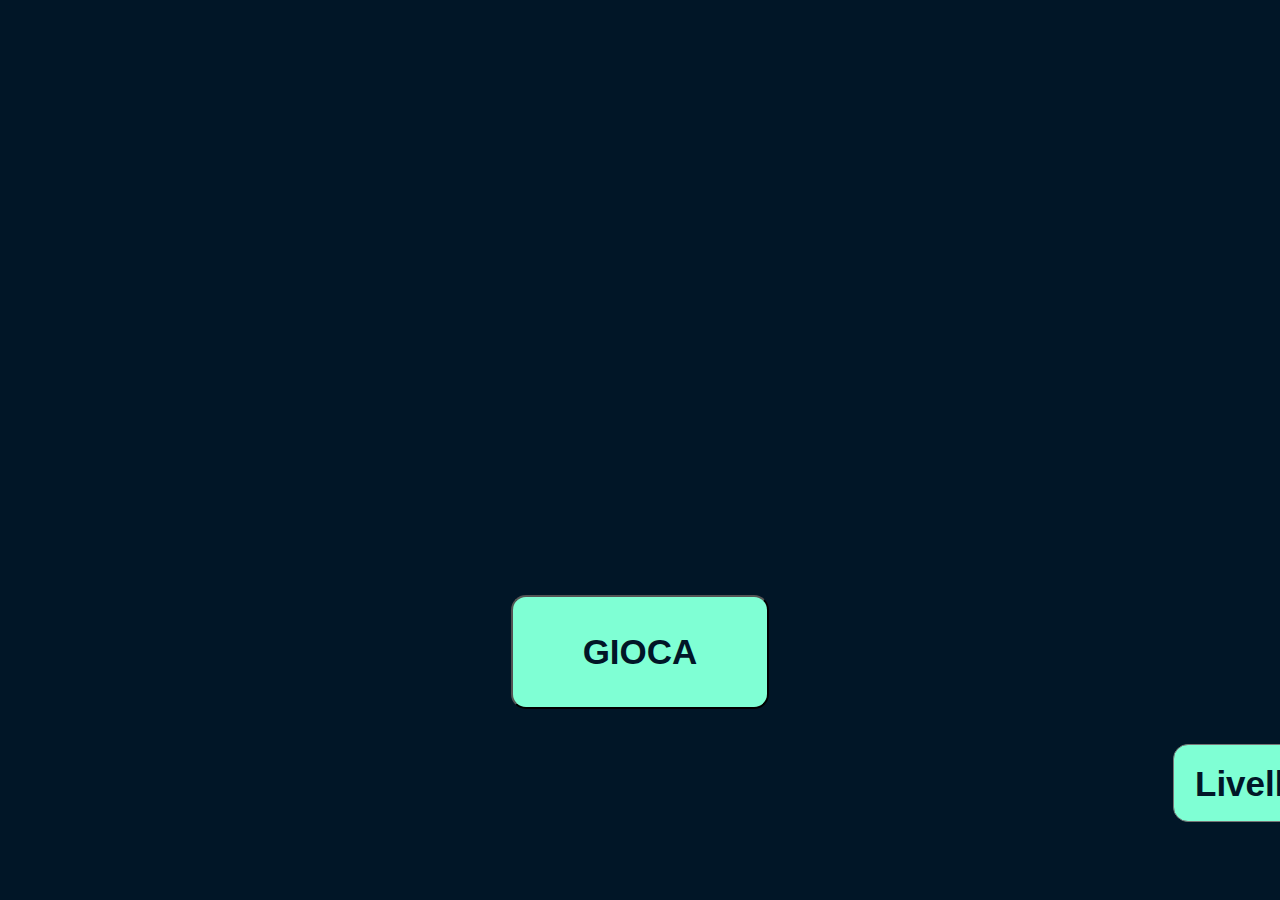
==== bonus/index.html @ 7c546609 "feat: (bonus) add select tag" ====
<!DOCTYPE html>
<html lang="en">
<head>
    <meta charset="UTF-8">
    <meta name="viewport" content="width=device-width, initial-scale=1.0">
    <title>Document</title>

    <!-- css -->
     <link rel="stylesheet" href="css/style.css">
</head>
<body>
    
    <button id="bottone-gioco" class="form">GIOCA</button>
    <select name="livello-difficolta" id="livello" class="form">
        <option value="facile">Livello 1</option>
        <option value="medio">Livello 2</option>
        <option value="difficile">Livello 3</option>
    </select>

    <div class="container row invisible">
        <!-- <div class="box"></div> -->
    </div>

    <!-- JS -->
     <script type="text/javascript" src="js/script.js"></script>
</body>
</html>
---- bonus/css/style.css ----
/* azzeramento parametri */
*{
    margin: 0;
    padding: 0;
    box-sizing: border-box;
}
/* generali */
body{
    background-color: rgb(1 22 39);
    text-align: center;
}

/* main */
.container{
    width: 900px;
    height: 900px;
    margin: 15em auto;
    border: 3px solid white;
}

/* classe per display flex */
.row{
    display: flex;
    flex-wrap: wrap;
}

/* classe generica div */
.box{
    width: 10%;
    border: 4px solid white;
    color: white;
    text-align: center;
}

/* classe per nascondere contenuto dalla pagina */
.invisible{
    display: none;
}

/* classe div cliccato */
.active{
    background-color: rgb(127 255 212);
    color: black;
}

/* layout bottone */
#bottone-gioco{
    margin: 17em 0 1em 0;
}

#livello{
    margin: 0 33.5em;
    padding: 0.5em;
}

.form{
    font-size: 35px;
    padding: 1em 2em;
    border-radius: 15px;
    font-weight: bold;
    color: rgb(1 22 39);
    background-color: rgb(127 255 212);
}
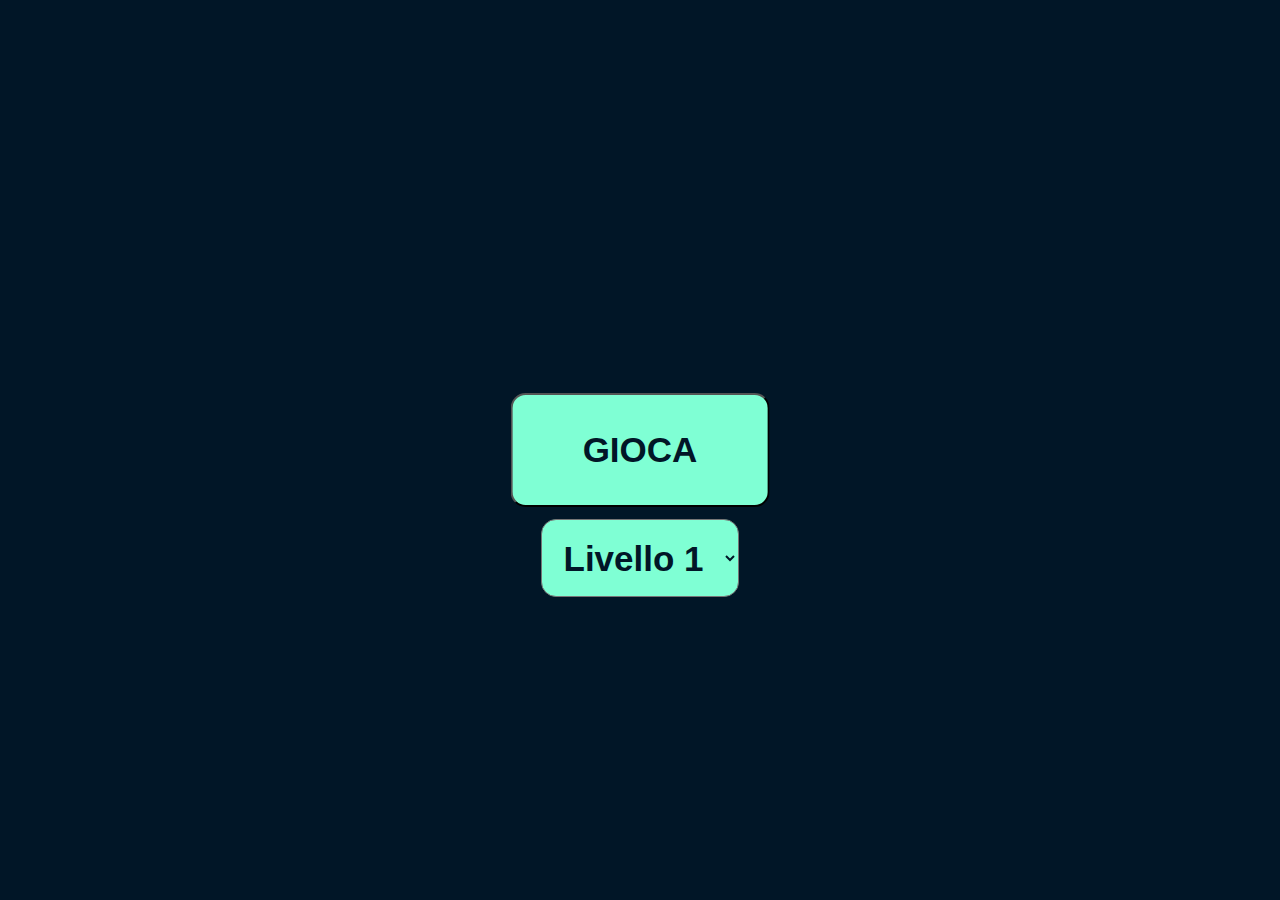
==== commit 6fd7a1ad: "style: change button and select position" ====
--- a/bonus/index.html
+++ b/bonus/index.html
@@ -10,6 +10,7 @@
 </head>
 <body>
     
+    <!-- form -->
     <button id="bottone-gioco" class="form">GIOCA</button>
     <select name="livello-difficolta" id="livello" class="form">
         <option value="facile">Livello 1</option>
--- a/bonus/css/style.css
+++ b/bonus/css/style.css
@@ -16,6 +16,7 @@
     height: 900px;
     margin: 15em auto;
     border: 3px solid white;
+    position: relative;
 }
 
 /* classe per display flex */
@@ -26,10 +27,21 @@
 
 /* classe generica div */
 .box{
-    width: 10%;
     border: 4px solid white;
     color: white;
     text-align: center;
+}
+
+.box-facile{
+    width: 10%;
+}
+
+.box-medio{
+    width: calc(100% / 9);
+}
+
+.box-difficle{
+    width: calc(100% / 7);
 }
 
 /* classe per nascondere contenuto dalla pagina */
@@ -43,16 +55,7 @@
     color: black;
 }
 
-/* layout bottone */
-#bottone-gioco{
-    margin: 17em 0 1em 0;
-}
-
-#livello{
-    margin: 0 33.5em;
-    padding: 0.5em;
-}
-
+/* formattazione generica sezione form */
 .form{
     font-size: 35px;
     padding: 1em 2em;
@@ -60,4 +63,15 @@
     font-weight: bold;
     color: rgb(1 22 39);
     background-color: rgb(127 255 212);
-}+    position: absolute;
+    top: 50%;
+    left: 50%;
+    transform: translate(-50%, -50%);
+}
+
+
+#livello{
+    padding: 0.5em;
+    top: 62%;
+
+}
